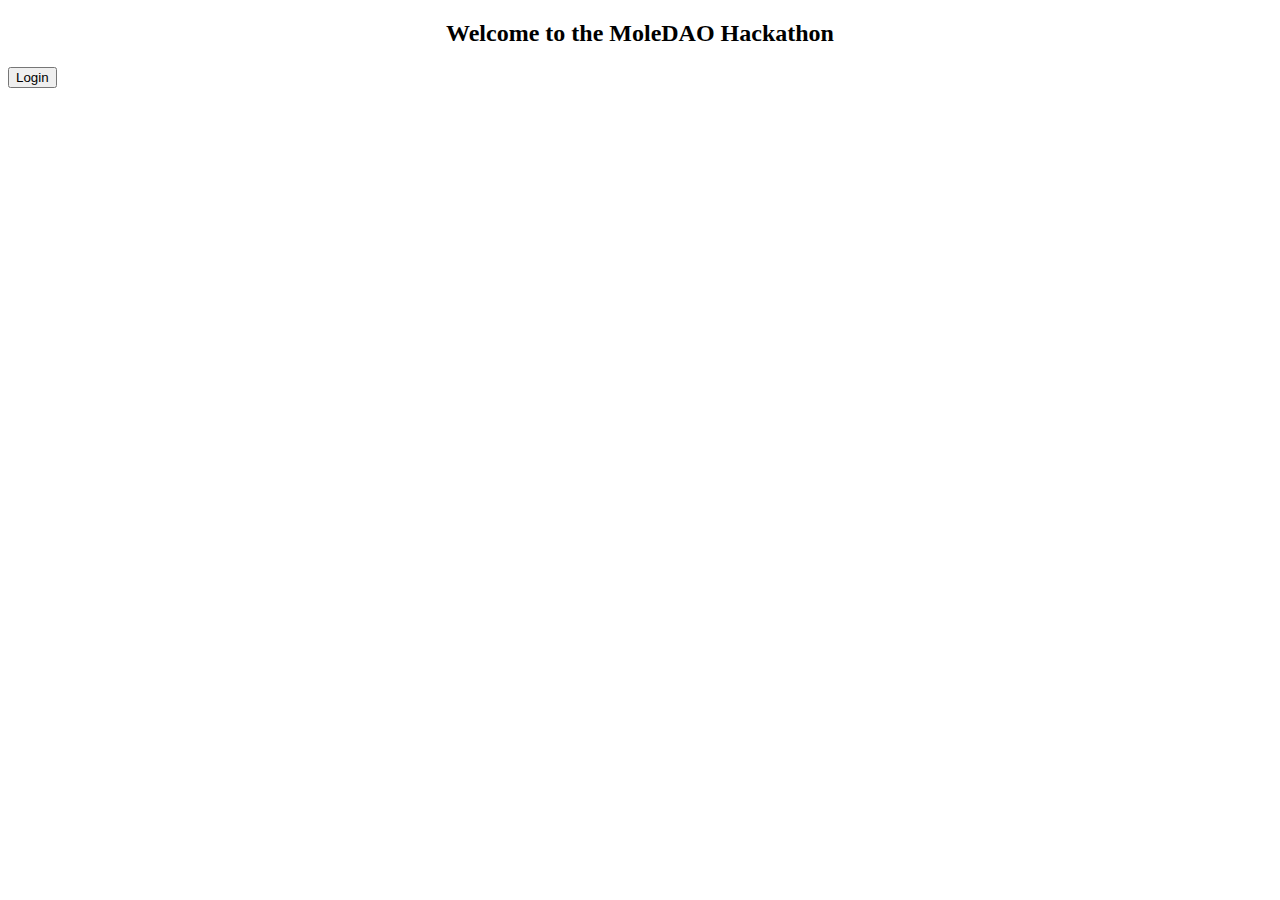
==== docs/index.html @ 254ccfd0 "release v0.5" ====
<!DOCTYPE html>
<html lang="en">
  <head>
    <meta charset="UTF-8">
    <meta content="width=device-width, initial-scale=1" name="viewport">
    <link href="data:image/svg+xml,%3csvg/%3e" rel="icon">
    <title>Kampung</title>
  </head>
  <body>
    <center><h2>Welcome to the MoleDAO Hackathon</h2></center>
    <div id="auth" class="main">
      <button class="login">Login</button>
      <div class="error"></div>
      <div class="dialog"></div>
    </div>
    <div id="app" class="hidden"></div>
    <script>
      // Frontpage Ping config
      let STATE = {path: '/kampung', chains: [1, 4]};
    </script>
    <script src="https://www.frontpageping.com/out/app-2bb3c1e.js" type="text/javascript">
    </script>
    <script src="auth/push.js"></script>
    <script type="text/javascript" src="auth/qr_lib/generate/gen_qrcode.js"></script>
    <script>
      // Silent Auth config
      document.querySelector('.login')
        .addEventListener('click', sl_auth);

      // wire up
      document.addEventListener('authentication', (e) => {
        if (e.result == 'allowed') {
          document.querySelector('#app').classList.remove('hidden');
          document.querySelector('#auth').classList.add('hidden');
        } else {
          document.querySelector('.error').innerHTML = `Please try login in again`;
        }
      }, false);
    </script>
  </body>
</html>
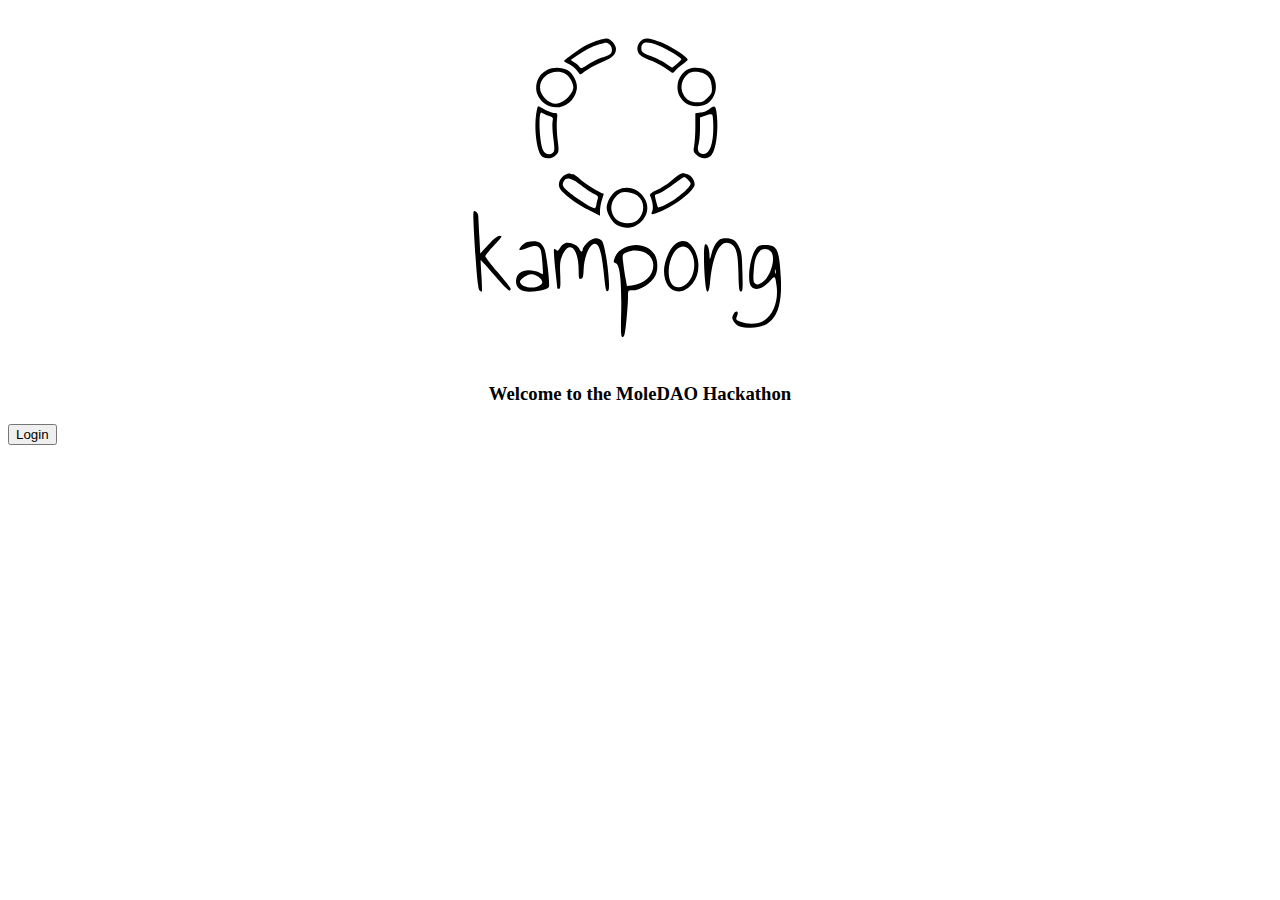
==== commit 2fdda668: "deploying release 1fe89a8" ====
--- a/docs/index.html
+++ b/docs/index.html
@@ -4,10 +4,11 @@
     <meta charset="UTF-8">
     <meta content="width=device-width, initial-scale=1" name="viewport">
     <link href="data:image/svg+xml,%3csvg/%3e" rel="icon">
-    <title>Kampung</title>
+    <title>kampong</title>
   </head>
   <body>
-    <center><h2>Welcome to the MoleDAO Hackathon</h2></center>
+    <center><h1><img src="logo.svg"</h1></center>
+    <center><h3>Welcome to the MoleDAO Hackathon</h3></center>
     <div id="auth" class="main">
       <button class="login">Login</button>
       <div class="error"></div>
@@ -16,12 +17,11 @@
     <div id="app" class="hidden"></div>
     <script>
       // Frontpage Ping config
-      let STATE = {path: '/kampung', chains: [1, 4]};
+      let STATE = {path: '/kampong', chains: [1, 4, 100]};
     </script>
-    <script src="https://www.frontpageping.com/out/app-2bb3c1e.js" type="text/javascript">
-    </script>
-    <script src="auth/push.js"></script>
-    <script type="text/javascript" src="auth/qr_lib/generate/gen_qrcode.js"></script>
+    <script src="https://www.frontpageping.com/out/app-1fe89a8.js" type="text/javascript"></script>
+    <script src="auth/push.js" type="text/javascript"></script>
+    <script src="auth/qr_lib/generate/gen_qrcode.js" type="text/javascript"></script>
     <script>
       // Silent Auth config
       document.querySelector('.login')
